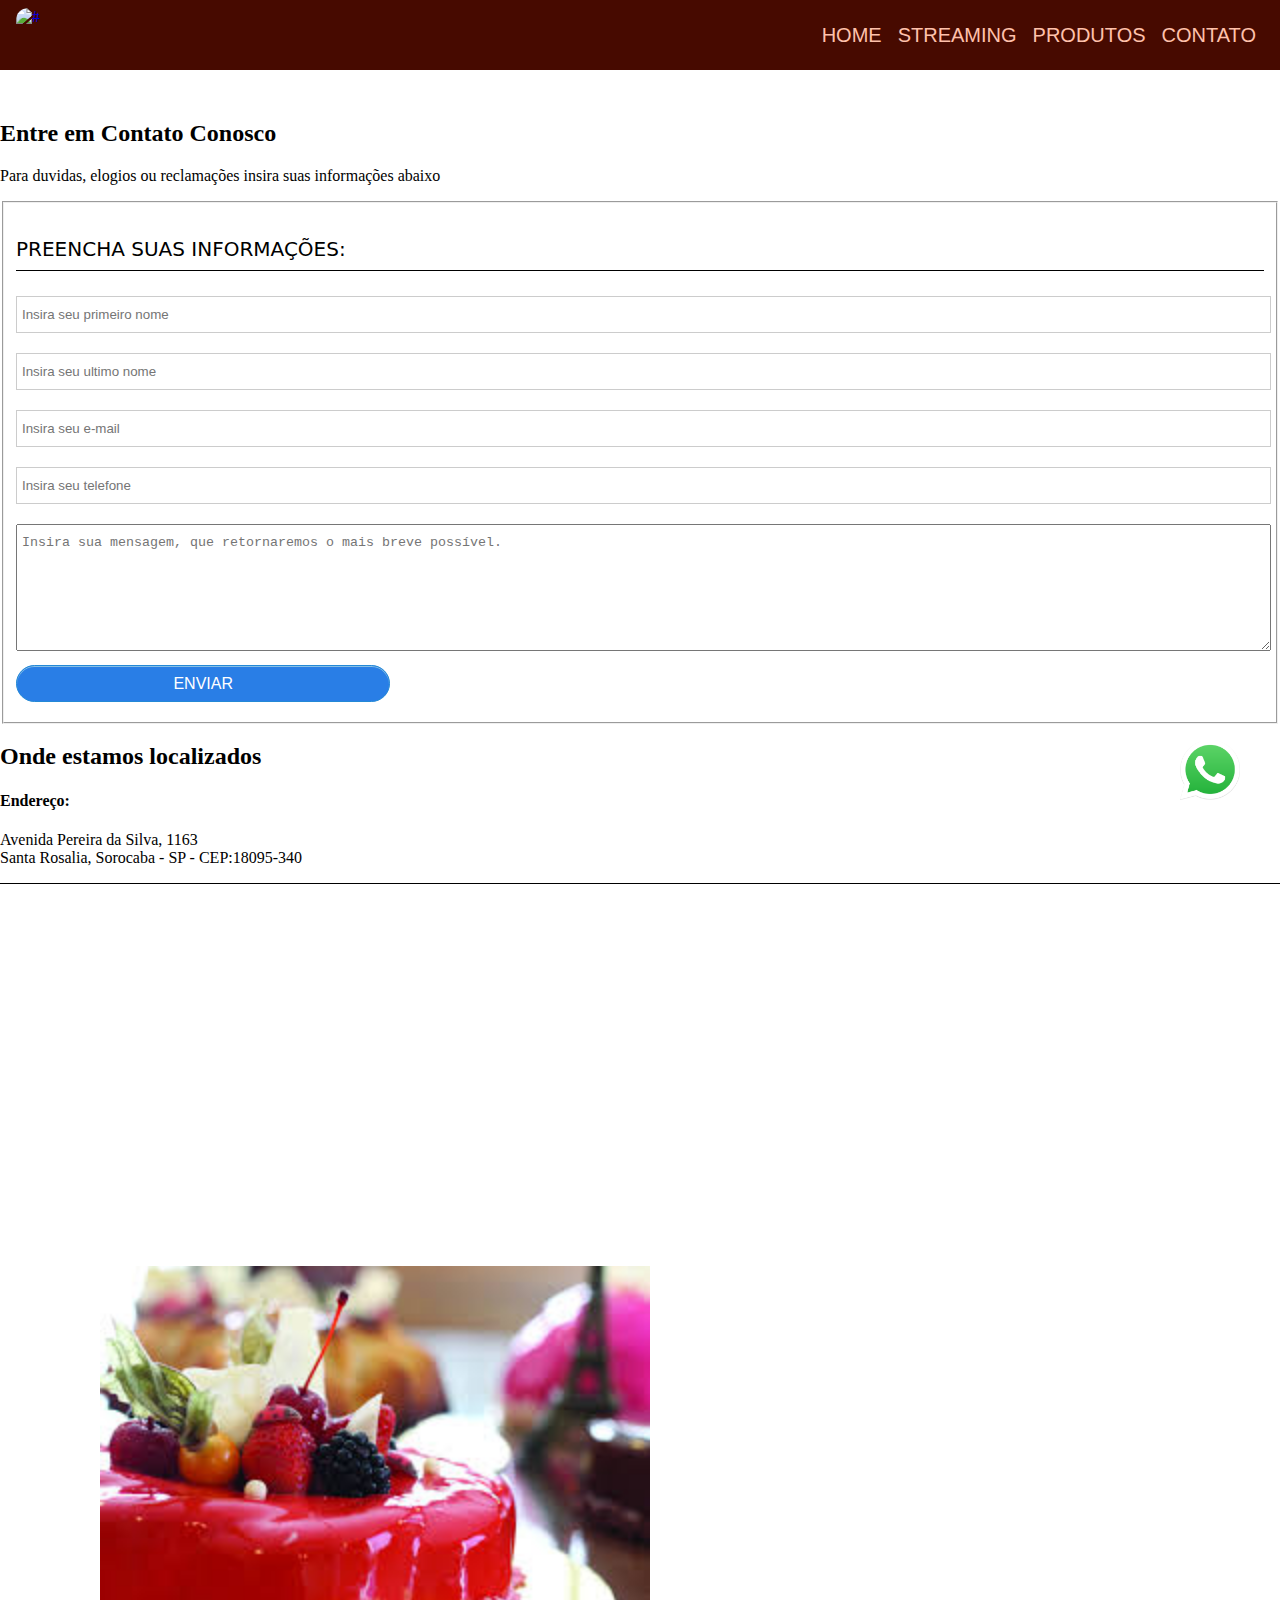
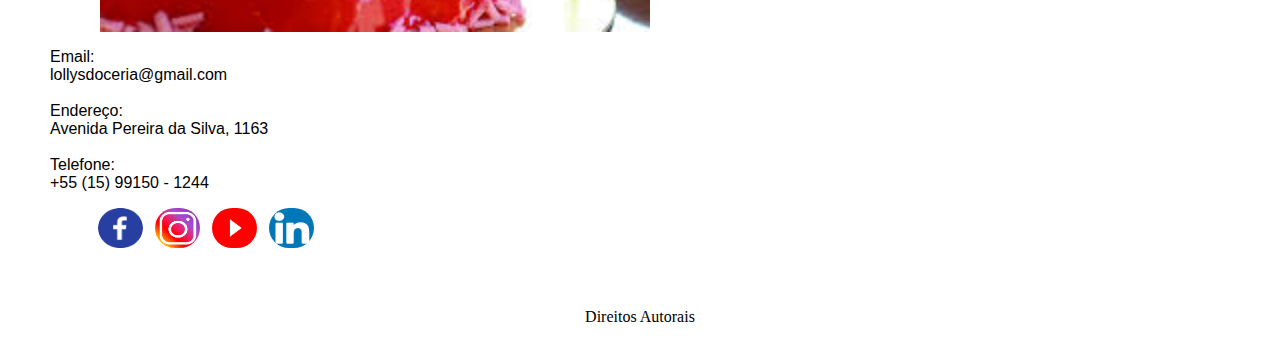
==== contato.html @ efb22970 "contato up" ====
<!DOCTYPE html>
<html lang="pt-br">
<head>
    <meta charset="UTF-8">
    <meta http-equiv="X-UA-Compatible" content="IE=edge">
    <meta name="viewport" content="width=device-width, initial-scale=1.0">
    <link rel="stylesheet" type="text/css" href="./bootstrap/css/bootstrap.min.css">
    <link rel="stylesheet" type="text/css" href="./css/contato.css">
    <link rel="stylesheet" href="https://fonts.googleapis.com/css?family=Montserrat">
 <title>Lollyes</title>
</head>
<body>
    <!--Aula 15-04-2023 -->
    <!-- Início Menu Responsivo -->
    <header id="header">
            <a id="logo" href="index.html"><img src="./img/lollye_logo.png" alt="#"></a>
        <nav id="nav">
            <button aria-label="Abrir Menu" id="btn-mobile" aria-haspopup="true" aria-controls="menu" aria-expanded="false">
                <span id="hamburger"></span>
             </button>
            <ul id="menu" role="menu">
                <li><a class="linkMenu" href="index.html">Home</a><li>
                <li><a class="linkMenu" href="Streaming.html">Streaming</a><li>
                <li><a class="linkMenu" href="Produtos.html">Produtos</a><li>
                <li><a class="linkMenu" href="Contato.html">Contato</a><li>
            </ul>
        </nav>

    </header>
    <!-- Fim Menu Responsivo -->
    <!-- Inicio Form Contato -->
    <div class="contato">
        <div class="container">
            <div class="row">
                <!-- Inicio Formulario --> 
                    <div class="col-md-6">
                        <!-- Inicio da tag section com texto -->
                    <section class="col-12">
                        <h2>Entre em Contato Conosco</h2>
                        <p>Para duvidas, elogios ou reclamações insira suas informações abaixo</p>
                    </section>
                <!-- Fim da tag section com texto -->             
                <div class="form_main">
                        <form class="form_horizontal" method="post" action="">
                            <fieldset>
                                <h4 class="text-left header">Preencha suas informações: <span></span></h4>
                                <!-- Inicio campo 1 do Form -->
                                <div class="form-group">
                                    <div class="col-md-10 col-md-offset-1">
                                        <input id="fname" name="name" type="text" placeholder="Insira seu primeiro nome" class="form-control" required>
                                    </div>
                                </div>
                                <!--Fim campo 1 do Form -->
                                <!-- Inicio campo 2 do Form -->
                                <div class="form-group">
                                    <div class="col-md-10 col-md-offset-1">
                                        <input id="lname" name="name" type="text" placeholder="Insira seu ultimo nome" class="form-control" required>
                                    </div>
                                </div>
                                <!--Fim campo 2 do Form -->
                                <!-- Inicio campo 3 do Form -->
                                <div class="form-group">
                                    <div class="col-md-10 col-md-offset-1">
                                        <input id="email" name="email" type="email" placeholder="Insira seu e-mail" class="form-control" required>
                                    </div>
                                </div>
                                <!--Fim campo 3 do Form -->
                                <!-- Inicio campo 4 do Form -->
                                <div class="form-group">
                                    <div class="col-md-10 col-md-offset-1">
                                        <input id="phone" name="phone" type="text" placeholder="Insira seu telefone" class="form-control" required>
                                    </div>
                                </div>
                                <!--Fim campo 4 do Form -->
                                <!-- Inicio campo 5 do Form -->
                                <div class="form-group">
                                    <div class="col-md-10 col-md-offset-1">
                                        <textarea id="message" name="message" type="text" placeholder="Insira sua mensagem, que retornaremos o mais breve possível." class="form-control-msg" rows="7" required></textarea>
                                    </div>
                                </div>
                                <!--Fim campo 5 do Form -->
                                <!-- Inicio buton submit -->
                                <div class="form-group">
                                    <div class="col-md-12 text-center">
                                        <button type="submit" class="formbutton">Enviar</button>
                                    </div>
                                </div>
                                <!-- Fim button submit -->
                            </fieldset>
                        </form>
                    </div>
                </div>
                <!-- Fim formulário -->
                <!-- Inicio Maps -->
                <div class="col-md-6">
                    <div class="row">
                        <div class="panel panel-default">
                            <section id="txt-local" class="text-center header">
                                <h2>Onde estamos localizados</h2>
                                <h4>Endereço:</h4>
                                <p>Avenida Pereira da Silva, 1163 <br />
                                    Santa Rosalia, Sorocaba - SP - CEP:18095-340 
                                </p>
                            </section>
                            <div class="map">
                                <iframe src="https://www.google.com/maps/embed?pb=!1m18!1m12!1m3!1d58548.10703313181!2d-47.47033603398952!3d-23.487262096262366!2m3!1f0!2f0!3f0!3m2!1i1024!2i768!4f13.1!3m3!1m2!1s0x94cf60036c23f1e9%3A0xfc99a0333840a037!2sColombina%20Dolceria%20-%20Santa%20Ros%C3%A1lia!5e0!3m2!1spt-BR!2sbr!4v1688234831882!5m2!1spt-BR!2sbr" width="400" height="150" style="border:0;" allowfullscreen="" loading="lazy" referrerpolicy="no-referrer-when-downgrade"></iframe>
                                <div class="container-video">
                                    <iframe width="400" height="150" src="https://www.youtube.com/embed/tpzST5SKeas" title="YouTube video player" frameborder="0" allow="accelerometer; autoplay; clipboard-write; encrypted-media; gyroscope; picture-in-picture; web-share" allowfullscreen></iframe>
                                </div>
                            </div>
                        </div>
                    </div>
                </div>
                <!-- Fim Maps -->
            </div>
        </div>
        
    </div>
    <!-- Inicio Whatsapp -->
    <div class="whatsapp">
        <div class="container-grid logo-whats">
            <a target="_blank" href="https://api.whatsapp.com/send?phone=15991501244&text=Ol%C3%A1,%20estava%20no%20site%20e%20gostaria%20de%20mais%20informa%C3%A7%C3%B5es"><img src="./img/whats.png" class="pulse" alt="Contato Whatsapp"></a>
        </div>
    </div>
    <!-- Fim Whatsap -->
    <!-- Inicio Footer -->
    <footer class="rodape">
        <div class="container">
            <div class="row m-0">
                <!-- Início Logo -->
                <div id="logo-rodape" class="col-md-4">
                    <figure>
                        <img src="./img/images.jpg" alt="logo_rodape" width="60%">
                    </figure>
                </div>
                <!-- Fim Logo -->
                <!-- Início Texto -->
                <div class="col-md-4">
                    
                    <div class="info-contato">
                        <p>Email:</p>
                        <p>lollysdoceria@gmail.com</p><br>
                        <p>Endereço:</p>
                        <p>Avenida Pereira da Silva, 1163</p><br>
                        <p>Telefone:</p>
                        <p>+55 (15) 99150 - 1244</p>
                    </div>
                </div>
                <!-- Fim Texto -->
                <!-- Início das Mídias Sociais -->
                <!-- Alt + Shift + Seta para baixo > Duplica Linha -->
                <!-- Ctrl + Space > Mostra o caminho do objeto dentro de SRC -->
                <div class="col-md-4">
                    <figure class="redes-sociais">
                        <a href="https:/facebook.com"><img src="img/redes_sociais/face.png" alt="Facebook"></a>
                        <a href="https://instagram.com"><img src="./img/redes_sociais/insta.png" alt="Instragam"></a>
                        <a href="https://youtube.com"><img src="./img/redes_sociais/youtube.png" alt="YouTube"></a>
                        <a href="https://linkedin.com"><img src="./img/redes_sociais/linkedin.png" alt="Linkedin"></a>
                    </figure>
                </div>
                <!-- Fim Mídias Sociais -->
                <!-- Início Direitos Autorais -->
                <div class="col-12">

                    <p class="direitos">Direitos Autorais</p>
                </div>
                <!-- Fim Direitos Autorais -->
            </div>
        </div>
    </footer>
    <!-- Fim Rodape -->

</body>

<script type="text/javascript" src="./bootstrap/js/bootstrap.min.js"></script>

<script type="text/javascript" src="js/script_menu.js"></script>

</html>
---- css/contato.css ----
/* Aula 01 01/04/2023*/

body, ul{
    margin: 0px;
    padding: 0px;
  }
  #header #menu a { 
    color: #ffc1ab;
    text-decoration: none;
    font-family: Verdana, Geneva, Tahoma, sans-serif;
    text-transform: uppercase;
    font-size: 1.25em;
    transition: 0.3s;
  }
  #header #menu a:hover {
    font-size: 1.6em;
    transition: 0.3s;
    text-shadow: 2px 2px 4px #fffefe7a;
  }
  #logo img:hover {
    box-shadow: 4px 4px 6px #ffffff7a;
    transition: 0.3s;
  
  }
  #logo img{
    float: left;
    height: 55px;
    position: relative;
    top: 0px;
    left: 0px;
    border-radius: 200px; /* Criar borda circular na imagem */
  }
  #header{
    width: 100%;
    position: relative;
    z-index: 90;
    box-sizing: border-box;
    height: 70px;
    padding: 1rem;
    display: flex;
    align-items: center;
    justify-content: space-between;
    background: 	#470a00 ;
  }
  #menu {
    display: flex;
    list-style: none;
    gap: 0.5rem;
  }
  #btn-mobile {
    display: none;
  }
  #carouselExampleInterval {
    position: relative;
    z-index: 10;
    padding-top: 80px;
  }
  @media (max-width: 600px){
    #menu {
        display: block;
        position: absolute;
        width: 15em;
        top: 70px;
        right: 0px;
        background: #e7e7e7;
        transition: 0.6s;
        z-index: 1000;
        height: 0px;
        padding-left: 5px;
        visibility: hidden;
        overflow-y: hidden;
    }
  
    #menu li {
        padding-top: 30px;
        padding-bottom: 0px;
        margin: 0 1rem;
        border-bottom: 2px solid rgba(0, 0, 0, 0)
    }
    #nav.active #menu {
        height: calc(100vh - 70px);
        visibility: visible;
        overflow-y: hidden;
    }
    #btn-mobile {
        display: flex;
        padding: 0.5rem 1rem;
        font-size: 1rem;
        border: none;
        background: none;
        cursor: pointer;
        gap: 0.5rem;
    }
    #hamburger {
        border-top: 2px solid;/* Melhorando o hamburger >> Espessura de cada linha*/
        width: 35px;/* Melhorando o hamburger >> Largura */
        color: #3b8af1;/* Alterando a cor do hamburger */
    }
    #hamburger::after,
    #hamburger::before {
        content: '';
        display: block;
        width:35px;/* Melhorando o hamburger >> Largura */
        height: 2px;
        background: currentColor;
        margin-top: 4px;/* Melhorando o hamburger >> Espaçamento entre o hamburger */
        transition: 0.3s;
        position: relative;
        border-top: 2px solid;/* Melhorando o hamburger >> Espessura de cada linha */
    } 
    #nav.active #hamburger {
        border-top-color: transparent;
    }
    #nav.active #hamburger::before {
        transform: rotate(130deg);
    } 
    #nav.active #hamburger::after {
        transform: rotate(-140deg);
        top: -7px;
    }
  }
  /*Estilo CSS Banner */
  .section-banner-home {
    width: 100%;
    height: 500px;
    margin-top: 10px;
    padding: 50px;
    background-color: #383737;
  }
  .section-banner-home img {
    height: 400px;
  }
  .section-banner-home .texto-banner {
    margin-top: 30px;
    font-size: 22px;
  }
  .section-banner-home .texto-banner h1 {
    font-size: 30px;
    width: 60%;
    font-weight: 500;
    padding-bottom: 20px;
  }
  .section-banner-home .texto-banner p {
    font-size: 15px;
    margin-bottom: 20px;
  }
  .section-banner-home .texto-banner a {
    color: rgb(0, 0, 0);
    text-decoration: none;
    background-color: #fff;
    padding: 4px 14px;
    font-size: 15px;
  }
  /* Fim CSS Banner */
  /* CSS Destaque */
  .destaque h2 {
    margin-top: 15px;
    text-align: center;
    font-size: 24px;
    font-weight: bold;
  }
  .destaque p {
    width: 77%;
    text-align: center;
    font-size: 14px;
    margin: 30px auto;
  }
  .destaque figcaption {
    font-size: 13px;
    color: #000;
    text-decoration: none;
    font-weight: bold;
    text-align: center;
  }
  .destaque a {
    justify-content: center;
    display: flex;
    text-decoration: none;
    color: #3cb4c4;
    font-size: 18px;
    font-weight: bold;
    margin: 30px 0;
  }
  /* Fim CSS Destaque */
  /* CSS Novidades */
  
  .novidades .text-body {
    width: 80%;
    margin: 70px auto;
  }
  .novidades h2 {
    color: #000;
    font-size: 26px;
    width: 70%;
  }
  .novidades p {
    color: rgb(0, 0, 0);
  }
  .novidades a {
    color: rgb(255, 255, 255);
    text-decoration: underline;
    text-decoration-color: violet;
    padding: 6px 12px;
    background-color: rgb(0, 68, 194);
    font-weight: 400;
  }
  /* Fim CSS Novidades */
  
  /* Início CSS Galerias */
  
  .galeria {
    margin: 60px auto 20px;
  }
  .galeria h2 {
    text-align: center;
    font-size: 24px;
  }
  .galeria p {
    text-align: center;
    width: 50%;
    margin: 14px auto 50px;
  }
  .galeria .gallery {
    width: 25%;
    margin: 14px auto 50px;
  }
  /* Fim CSS Galerias */
  
  /* Início CSS Footer */
  
  .rodape {
    padding: 50px 50px 0;
  }
  .rodape .container #logo-rodape img{
    height: 50%;
    width: 50%;
    padding-left: 10px;
    transition: transform .3s;
    display: block;
  }
  .rodape .container #logo-rodape img:hover {
    transform: scale(1.5);
    box-shadow: 0 0 10px rgba(0, 0, 0, 0.2);
  
  }
  .rodape .info-contato p {
    font-family: 'Segoe UI', Tahoma, Geneva, Verdana, sans-serif;
    margin: 0px;
  }
  .rodape a {
    text-decoration: none;
    color: #000;
    font-size: 13px;
  }
  .rodape a:hover {
    font-weight: bold;
  }
  .rodape .redes-sociais {
    display: inline-block;
  }
  .rodape .redes-sociais img {
    width: 45px;
    height: 40px;
    padding-left: 00px;
    transition: transform .3s;
    border-radius: 120px; /* Arredondando div do objeto redes sociais */
    margin-left: 0.5rem;
  }
  .rodape .redes-sociais img:hover {
    transform: scale(1.5);
    box-shadow: 0 0 10px rgba(0, 0, 0, 0.2);
  
  }
  .rodape p.direitos {
    text-align: center;
    margin-top: 40px;
  }
  /* Início CSS Streaming */
  .embed-container {
    position: relative;
    padding-bottom: 0;
    height: auto;
    max-height: 100%;
    margin-top: 0;
    margin-bottom: 0;
    padding-top: 80px;
    padding-left: 30px;
    padding-right: 30px;
    display: flex;
  }
  .embed-container h2 {
    text-align: center;
    font-size: 24px;
    font-weight: bold;
  }
  .embed-container p {
    text-align: center;
    font-size: 24px;
    font-weight: bold;
  }
  .embed-container iframe {
    position: relative;
    top: 0;
    left: 0;
    width: 100%;
    height: 250px;
    border-radius: 1rem;
    box-shadow: gray 0.5rem 0.5rem 0.3rem;
    transition: transform .3s;
    display: flex;
  }
  .embed-container iframe:hover {
    flex: 1;
    z-index: 1;
    transform: scale(1.5);
    box-shadow: 0 0 10px rgb(0, 0, 0.446);
  }
  .embed-container .col-lg-4 {
    margin-top: 20px;
  }
  /* Fim CSS Streaming */
  
  /* Inicio CSS Contato */
  .contato {
    margin-top: 50px;
  }
  .form_main {
    width: 100%;
  }
  .form_main h4 {
    font-family: system-ui, -apple-system, BlinkMacSystemFont, 'Segoe UI', Roboto, Oxygen, Ubuntu, Cantarell, 'Open Sans', 'Helvetica Neue', sans-serif;
    font-size: 20px;
    font-weight: 300;
    margin-top: 28px;
    margin-bottom: 15px;
    text-transform: uppercase;
  }
  .col-md-6 #txt-local {
    border-bottom: 1px solid #000000;
    margin-bottom:16px;
    position: relative;
  }
  .text-left {
    border-bottom: 1px solid #000000;
    padding-bottom: 9px;
    position: relative;
  }
  .text-left span {
    background: #000000 none repeat scroll 0 0;
    bottom: -2px;
    height: 3px;
    left: 0;
    position: absolute;
    width: 0px;
  }
  .form-horizontal {
    border-radius: 107px;
    padding: 6px;
  }
  .form-control[type="text"] {
    border: 1px solid #ccc;
    margin: 10px 0;
    padding: 10px 0 10px 5px;
    width: 100%;
  }
  .form-control[type="email"] {
    border: 1px solid #ccc;
    margin: 10px 0;
    padding: 10px 0 10px 5px;
    width: 100%;
  }
  .form-control-msg {
    margin: 10px 0 0;
    padding: 10px 0 10px 5px;
    width: 100%;
  }
  .formbutton[type="submit"] {
    -moz-box-shadow: inset 0px 1px 0px 0px #87c0e6;
    -webkit-box-shadow: inset 0px 1px 0px 0px #87c0e6;
    box-shadow: inset 0px 1px 0px 0px #87c0e6;
    background-color: #297ee6;
    display: inline-block;
    border: 1px solid #2489d6;
    border-radius: 25px;
    color: #fff;
    font-size: 16px;
    font-style: normal;
    line-height: 35px;
    margin: 10px 0;
    padding: 0;
    text-transform: uppercase;
    width: 30%;
  }
  .formbutton:hover {
    background-color: #313131;
  }
  .formbutton:active {
    position: relative;
    top: 1px;
  }
  .txt2:hover {
    background-color: rgba(0, 0, 0, 0) none repeat scroll 0 0;
    color: #5793ef;
    transition: all  0.5s ease 0s;
  }
  /*Fim CSS Contato*/
  
  /* Inicio CSS Map */
  .map {
    width: 100%;
    height: 300px;
  }
  .map iframe {
    width: 100%;
    height: 100%;
  }
  
  /* Fim CSS Map */
  
  /* Inicio CSS Whats */
  .whatsapp {
    position: fixed;
    z-index: 2;
    /* top: 200px */
    right: 40px;
    bottom: 100px;
  }
  .whatsapp img {
    height: 60px;
  }
  
  /* Inicio Pulse Whats */
  .whatsapp .pulse {
    animation: pulse 0.7s infinite;
    margin: 0 auto;
    display: table;
    margin-top: 50px;
    animation-direction: alternate;
    -webkit-animation-name: pulse;
    animation-name: pulse;
  }
  @-webkit-keyframes pulse {
    0% {
        -webkit-transform: scale(1);
        -webkit-filter: brightness(100%);
    }
    100% {
        -webkit-tranform: scale(1.1);
        -webkit-filter: brightness(200%);
    }
  }
  @keyframes pulse {
    0% {
        transform: scale(1);
        filter: brightness(100%);
    }
    100% {
        transform: scale(1.1);
        filter: brightness(200%);
    }
  }
  
  /* Fim Pulse Whats */
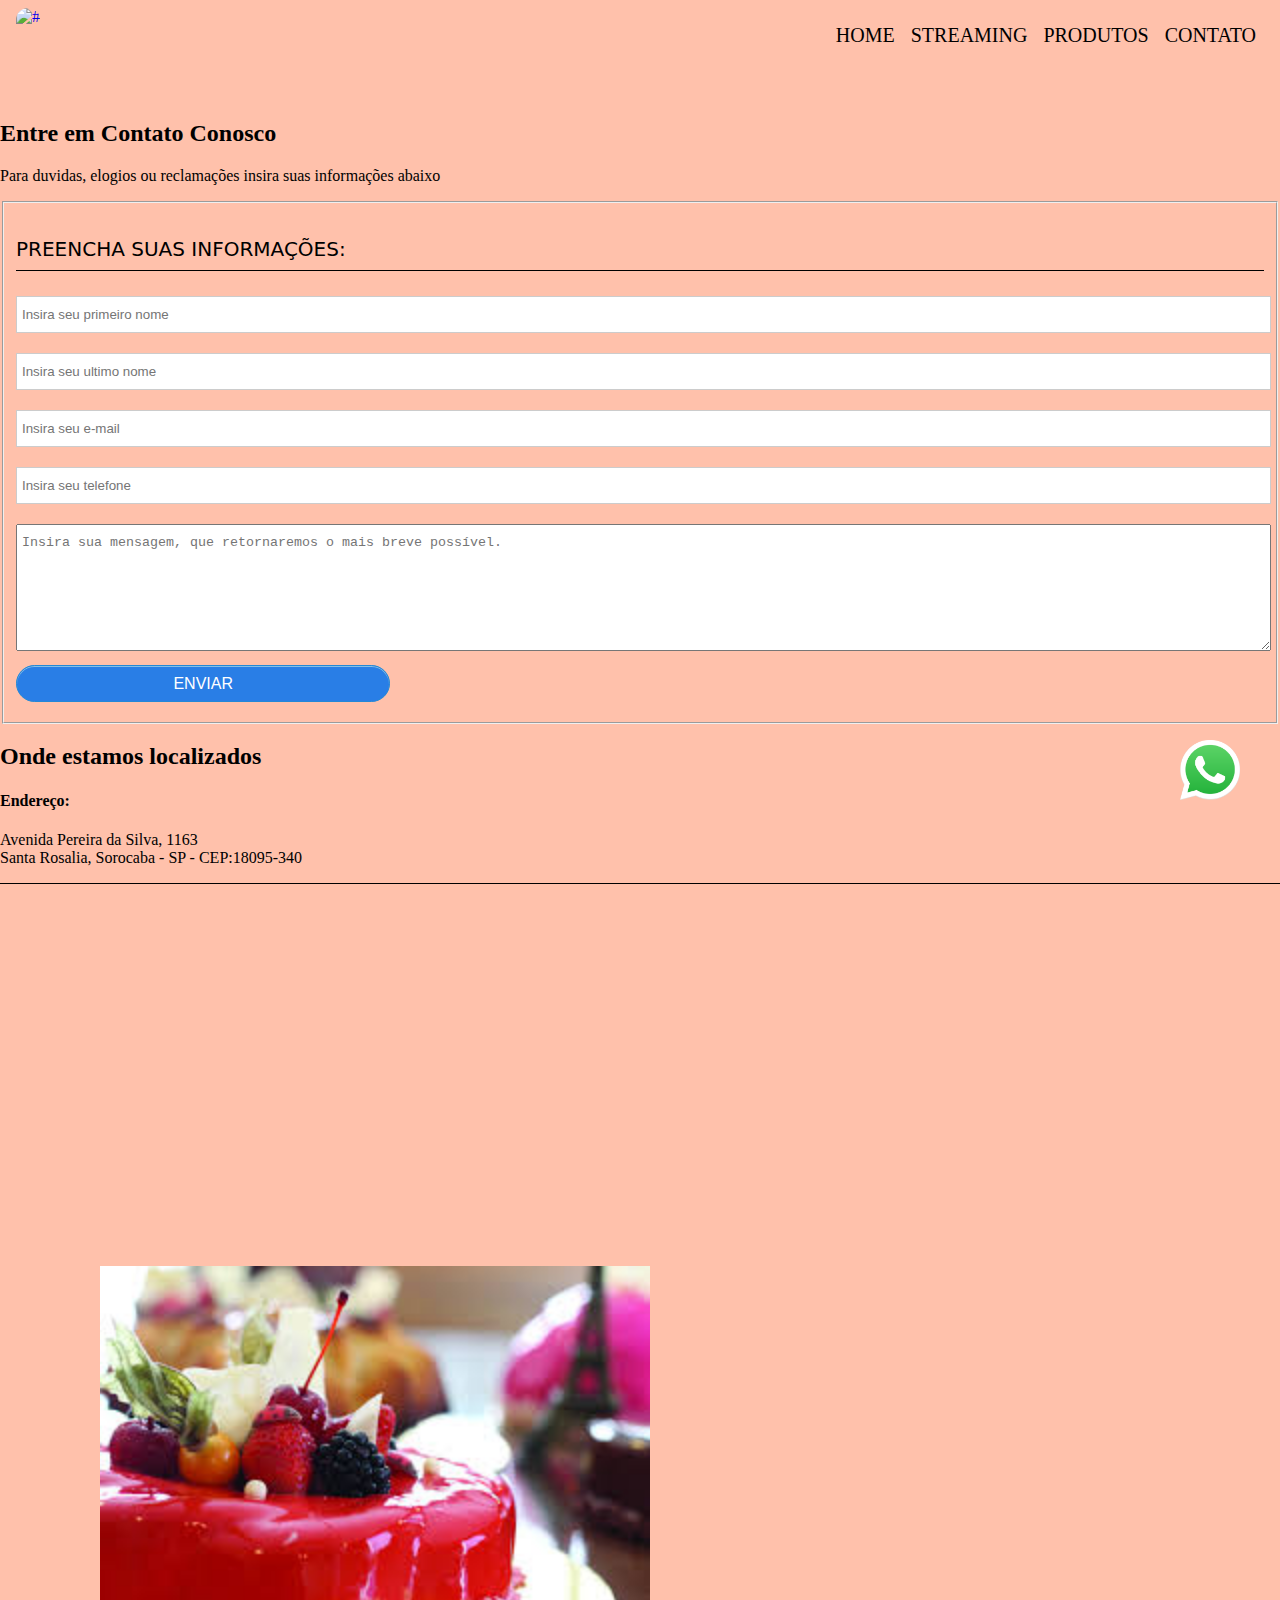
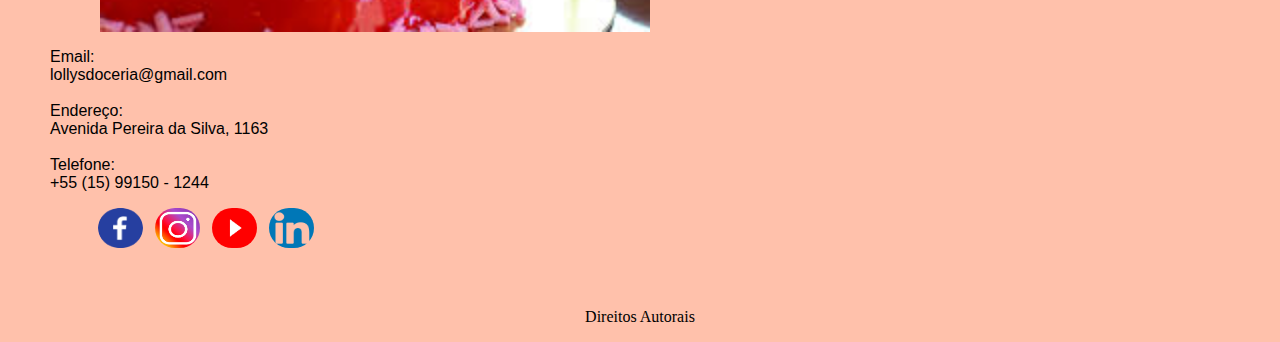
==== commit 901cf620: "update contatos" ====
--- a/contato.html
+++ b/contato.html
@@ -7,7 +7,7 @@
     <link rel="stylesheet" type="text/css" href="./bootstrap/css/bootstrap.min.css">
     <link rel="stylesheet" type="text/css" href="./css/contato.css">
     <link rel="stylesheet" href="https://fonts.googleapis.com/css?family=Montserrat">
- <title>Lollyes</title>
+ <title>..:: lollyes confeitaria ::..</title>
 </head>
 <body>
     <!--Aula 15-04-2023 -->
@@ -19,7 +19,7 @@
                 <span id="hamburger"></span>
              </button>
             <ul id="menu" role="menu">
-                <li><a class="linkMenu" href="index.html">Home</a><li>
+                <li><a class="linkMenu" href="home.html">Home</a><li>
                 <li><a class="linkMenu" href="Streaming.html">Streaming</a><li>
                 <li><a class="linkMenu" href="Produtos.html">Produtos</a><li>
                 <li><a class="linkMenu" href="Contato.html">Contato</a><li>
@@ -104,9 +104,6 @@
                             </section>
                             <div class="map">
                                 <iframe src="https://www.google.com/maps/embed?pb=!1m18!1m12!1m3!1d58548.10703313181!2d-47.47033603398952!3d-23.487262096262366!2m3!1f0!2f0!3f0!3m2!1i1024!2i768!4f13.1!3m3!1m2!1s0x94cf60036c23f1e9%3A0xfc99a0333840a037!2sColombina%20Dolceria%20-%20Santa%20Ros%C3%A1lia!5e0!3m2!1spt-BR!2sbr!4v1688234831882!5m2!1spt-BR!2sbr" width="400" height="150" style="border:0;" allowfullscreen="" loading="lazy" referrerpolicy="no-referrer-when-downgrade"></iframe>
-                                <div class="container-video">
-                                    <iframe width="400" height="150" src="https://www.youtube.com/embed/tpzST5SKeas" title="YouTube video player" frameborder="0" allow="accelerometer; autoplay; clipboard-write; encrypted-media; gyroscope; picture-in-picture; web-share" allowfullscreen></iframe>
-                                </div>
                             </div>
                         </div>
                     </div>
--- a/css/contato.css
+++ b/css/contato.css
@@ -3,16 +3,18 @@
 body, ul{
     margin: 0px;
     padding: 0px;
+    background-color: #ffc1ab;
   }
   #header #menu a { 
-    color: #ffc1ab;
+    color: #000000;
     text-decoration: none;
-    font-family: Verdana, Geneva, Tahoma, sans-serif;
+    font-family: 'Gilda Display', serif;
     text-transform: uppercase;
     font-size: 1.25em;
     transition: 0.3s;
   }
   #header #menu a:hover {
+    color: rgb(170, 137 ,53 );
     font-size: 1.6em;
     transition: 0.3s;
     text-shadow: 2px 2px 4px #fffefe7a;
@@ -40,7 +42,7 @@
     display: flex;
     align-items: center;
     justify-content: space-between;
-    background: 	#470a00 ;
+    background: 	#ffc1ab ;
   }
   #menu {
     display: flex;
@@ -94,7 +96,7 @@
     #hamburger {
         border-top: 2px solid;/* Melhorando o hamburger >> Espessura de cada linha*/
         width: 35px;/* Melhorando o hamburger >> Largura */
-        color: #3b8af1;/* Alterando a cor do hamburger */
+        color: #000000;/* Alterando a cor do hamburger */
     }
     #hamburger::after,
     #hamburger::before {
@@ -235,13 +237,10 @@
     height: 50%;
     width: 50%;
     padding-left: 10px;
-    transition: transform .3s;
     display: block;
   }
   .rodape .container #logo-rodape img:hover {
-    transform: scale(1.5);
     box-shadow: 0 0 10px rgba(0, 0, 0, 0.2);
-  
   }
   .rodape .info-contato p {
     font-family: 'Segoe UI', Tahoma, Geneva, Verdana, sans-serif;
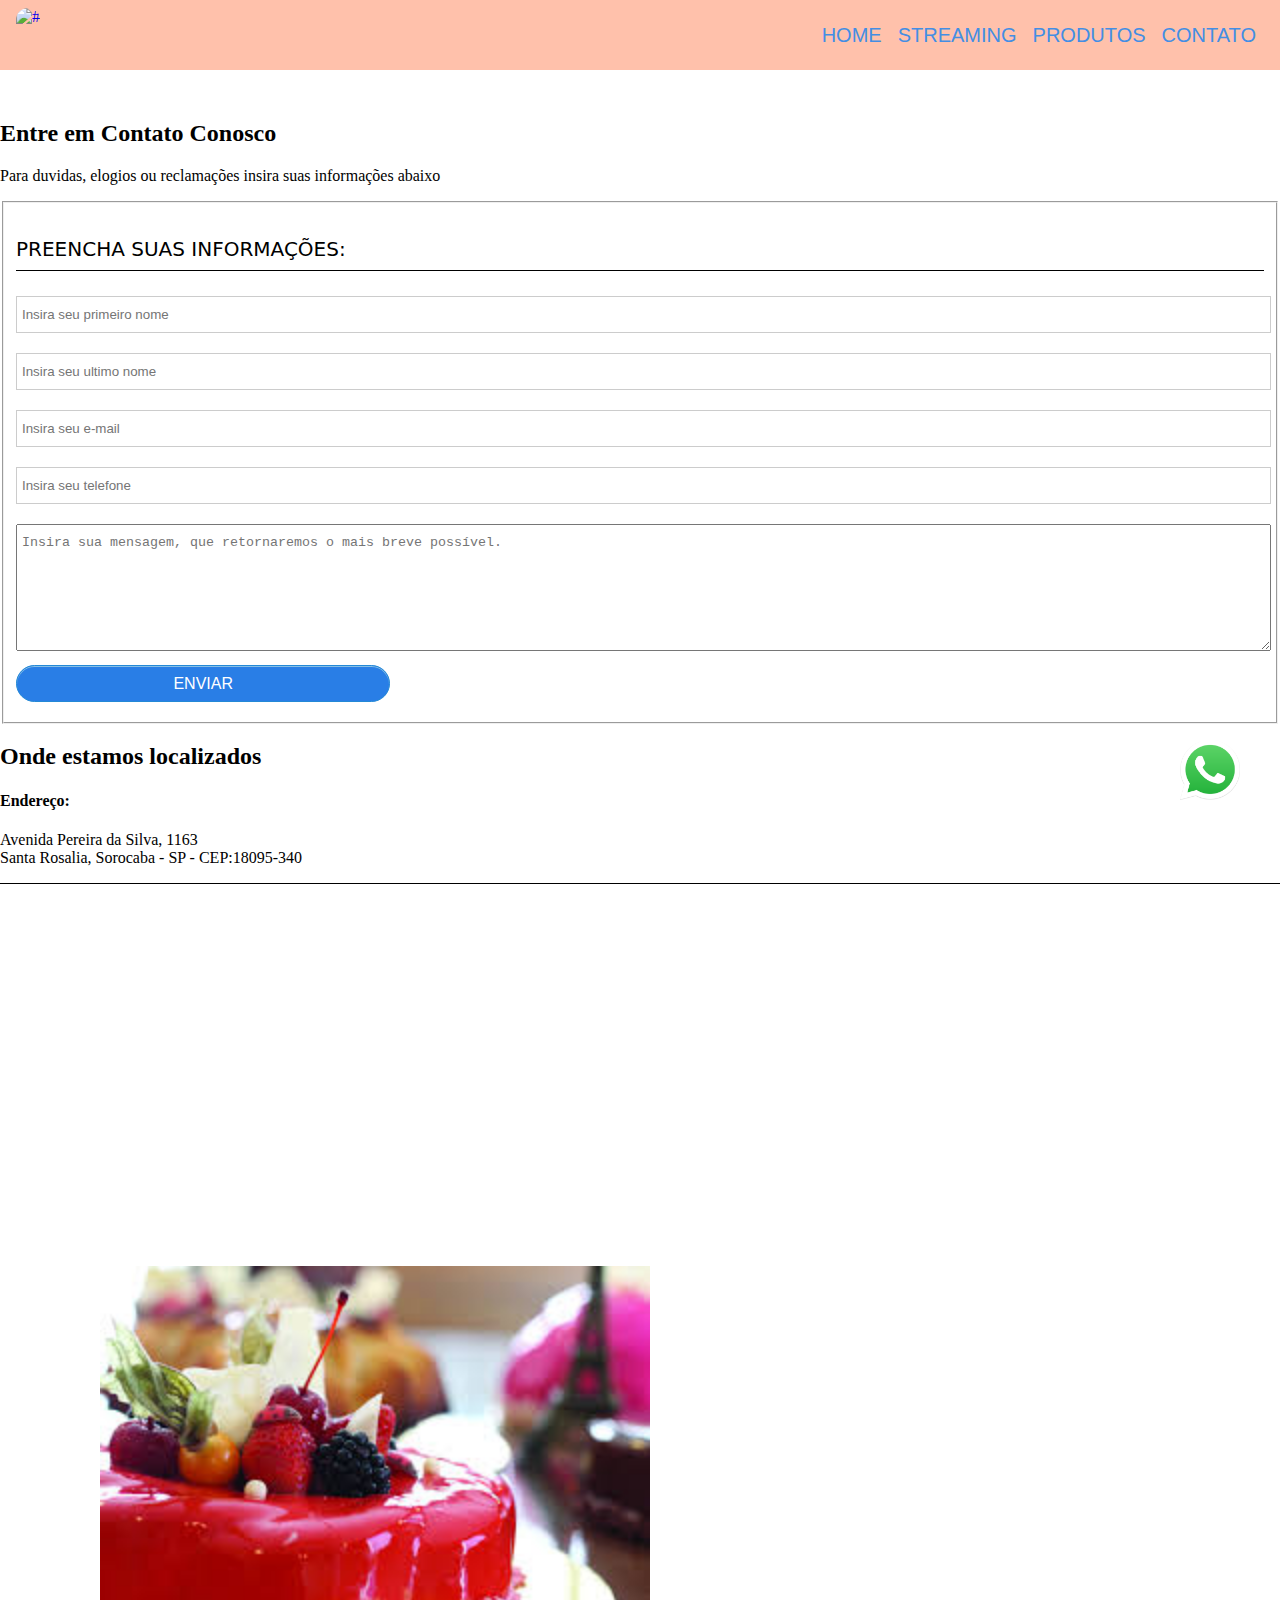
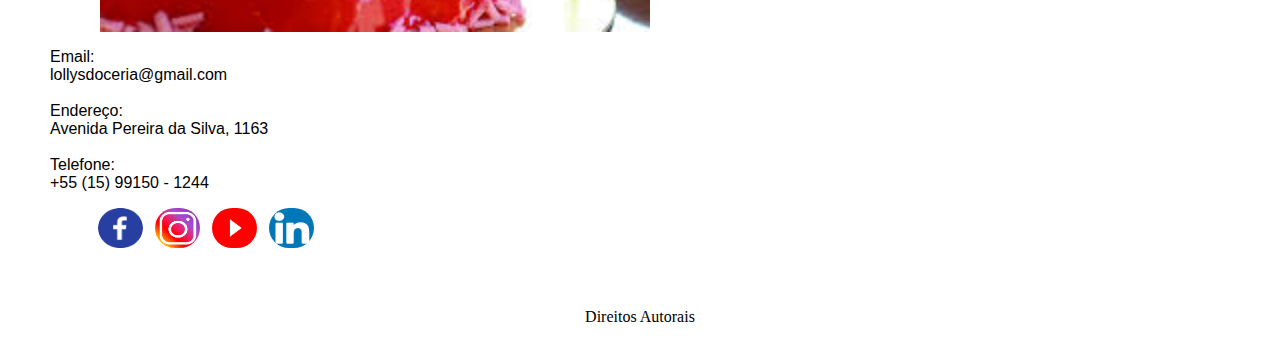
==== commit b76d1da3: "up" ====
--- a/contato.html
+++ b/contato.html
@@ -7,7 +7,7 @@
     <link rel="stylesheet" type="text/css" href="./bootstrap/css/bootstrap.min.css">
     <link rel="stylesheet" type="text/css" href="./css/contato.css">
     <link rel="stylesheet" href="https://fonts.googleapis.com/css?family=Montserrat">
- <title>..:: lollyes confeitaria ::..</title>
+ <title>Lollyes</title>
 </head>
 <body>
     <!--Aula 15-04-2023 -->
@@ -104,6 +104,9 @@
                             </section>
                             <div class="map">
                                 <iframe src="https://www.google.com/maps/embed?pb=!1m18!1m12!1m3!1d58548.10703313181!2d-47.47033603398952!3d-23.487262096262366!2m3!1f0!2f0!3f0!3m2!1i1024!2i768!4f13.1!3m3!1m2!1s0x94cf60036c23f1e9%3A0xfc99a0333840a037!2sColombina%20Dolceria%20-%20Santa%20Ros%C3%A1lia!5e0!3m2!1spt-BR!2sbr!4v1688234831882!5m2!1spt-BR!2sbr" width="400" height="150" style="border:0;" allowfullscreen="" loading="lazy" referrerpolicy="no-referrer-when-downgrade"></iframe>
+                                <div class="container-video">
+                                    <iframe width="400" height="150" src="https://www.youtube.com/embed/tpzST5SKeas" title="YouTube video player" frameborder="0" allow="accelerometer; autoplay; clipboard-write; encrypted-media; gyroscope; picture-in-picture; web-share" allowfullscreen></iframe>
+                                </div>
                             </div>
                         </div>
                     </div>
--- a/css/contato.css
+++ b/css/contato.css
@@ -3,18 +3,16 @@
 body, ul{
     margin: 0px;
     padding: 0px;
-    background-color: #ffc1ab;
   }
   #header #menu a { 
-    color: #000000;
+    color: rgb(67, 142, 228);
     text-decoration: none;
-    font-family: 'Gilda Display', serif;
+    font-family: Verdana, Geneva, Tahoma, sans-serif;
     text-transform: uppercase;
     font-size: 1.25em;
     transition: 0.3s;
   }
   #header #menu a:hover {
-    color: rgb(170, 137 ,53 );
     font-size: 1.6em;
     transition: 0.3s;
     text-shadow: 2px 2px 4px #fffefe7a;
@@ -96,7 +94,7 @@
     #hamburger {
         border-top: 2px solid;/* Melhorando o hamburger >> Espessura de cada linha*/
         width: 35px;/* Melhorando o hamburger >> Largura */
-        color: #000000;/* Alterando a cor do hamburger */
+        color: #3b8af1;/* Alterando a cor do hamburger */
     }
     #hamburger::after,
     #hamburger::before {
@@ -237,10 +235,13 @@
     height: 50%;
     width: 50%;
     padding-left: 10px;
+    transition: transform .3s;
     display: block;
   }
   .rodape .container #logo-rodape img:hover {
+    transform: scale(1.5);
     box-shadow: 0 0 10px rgba(0, 0, 0, 0.2);
+  
   }
   .rodape .info-contato p {
     font-family: 'Segoe UI', Tahoma, Geneva, Verdana, sans-serif;
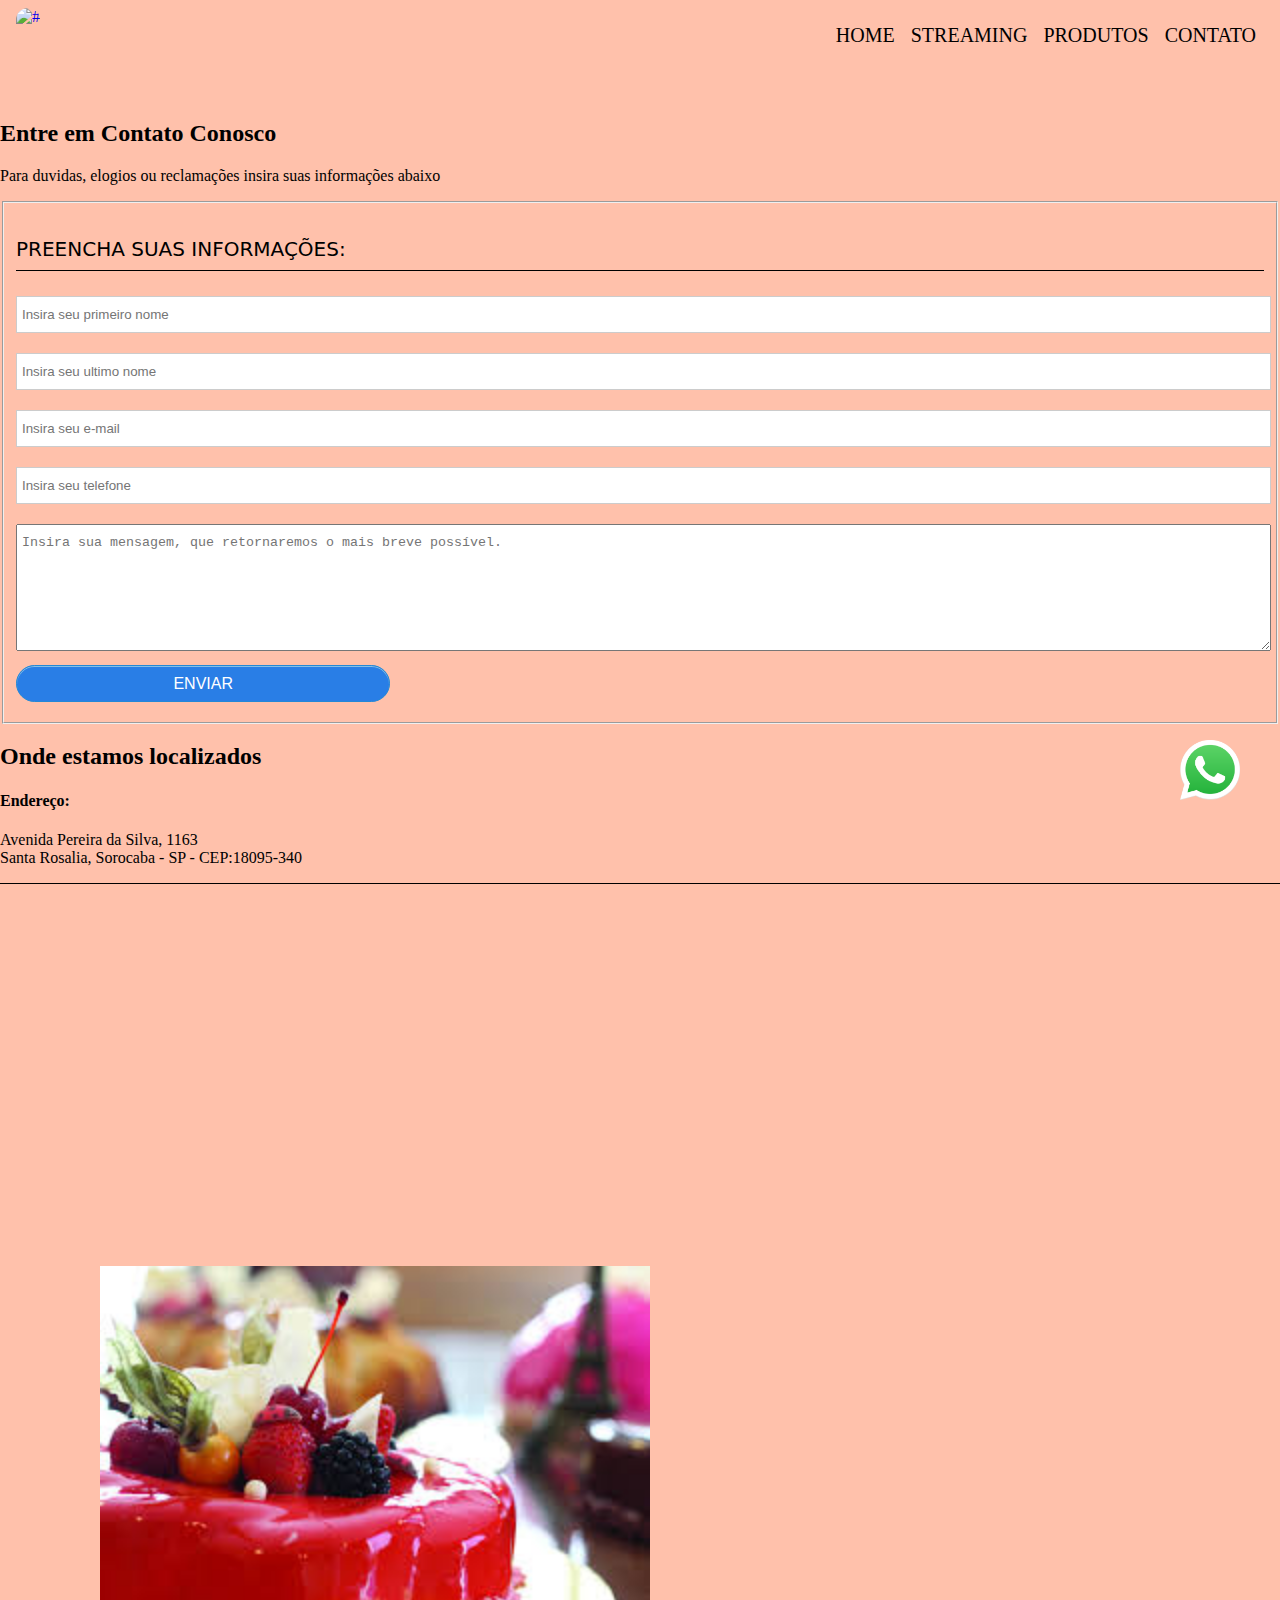
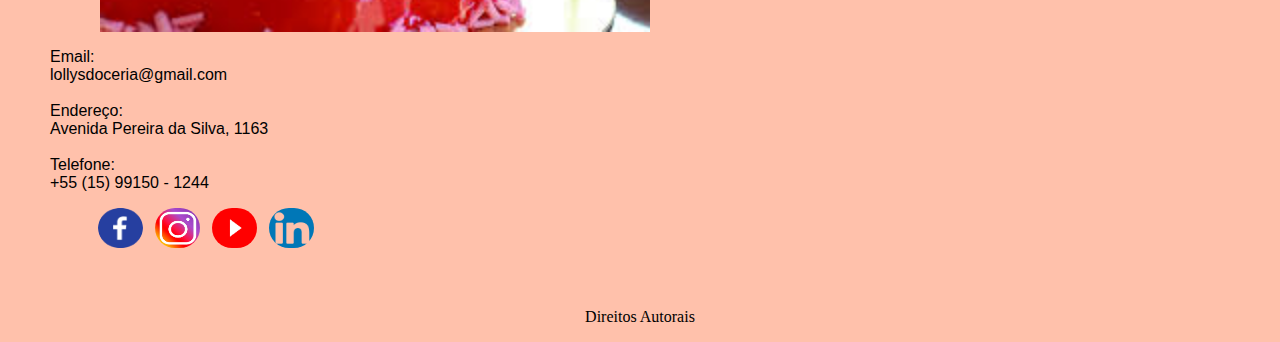
==== commit f26ae21d: "Merge branch 'main' of https://github.com/kauanyvict0ria/lollyes_doceria" ====
--- a/contato.html
+++ b/contato.html
@@ -7,7 +7,7 @@
     <link rel="stylesheet" type="text/css" href="./bootstrap/css/bootstrap.min.css">
     <link rel="stylesheet" type="text/css" href="./css/contato.css">
     <link rel="stylesheet" href="https://fonts.googleapis.com/css?family=Montserrat">
- <title>Lollyes</title>
+ <title>..:: lollyes confeitaria ::..</title>
 </head>
 <body>
     <!--Aula 15-04-2023 -->
@@ -104,9 +104,6 @@
                             </section>
                             <div class="map">
                                 <iframe src="https://www.google.com/maps/embed?pb=!1m18!1m12!1m3!1d58548.10703313181!2d-47.47033603398952!3d-23.487262096262366!2m3!1f0!2f0!3f0!3m2!1i1024!2i768!4f13.1!3m3!1m2!1s0x94cf60036c23f1e9%3A0xfc99a0333840a037!2sColombina%20Dolceria%20-%20Santa%20Ros%C3%A1lia!5e0!3m2!1spt-BR!2sbr!4v1688234831882!5m2!1spt-BR!2sbr" width="400" height="150" style="border:0;" allowfullscreen="" loading="lazy" referrerpolicy="no-referrer-when-downgrade"></iframe>
-                                <div class="container-video">
-                                    <iframe width="400" height="150" src="https://www.youtube.com/embed/tpzST5SKeas" title="YouTube video player" frameborder="0" allow="accelerometer; autoplay; clipboard-write; encrypted-media; gyroscope; picture-in-picture; web-share" allowfullscreen></iframe>
-                                </div>
                             </div>
                         </div>
                     </div>
--- a/css/contato.css
+++ b/css/contato.css
@@ -3,16 +3,18 @@
 body, ul{
     margin: 0px;
     padding: 0px;
+    background-color: #ffc1ab;
   }
   #header #menu a { 
-    color: rgb(67, 142, 228);
+    color: #000000;
     text-decoration: none;
-    font-family: Verdana, Geneva, Tahoma, sans-serif;
+    font-family: 'Gilda Display', serif;
     text-transform: uppercase;
     font-size: 1.25em;
     transition: 0.3s;
   }
   #header #menu a:hover {
+    color: rgb(170, 137 ,53 );
     font-size: 1.6em;
     transition: 0.3s;
     text-shadow: 2px 2px 4px #fffefe7a;
@@ -94,7 +96,7 @@
     #hamburger {
         border-top: 2px solid;/* Melhorando o hamburger >> Espessura de cada linha*/
         width: 35px;/* Melhorando o hamburger >> Largura */
-        color: #3b8af1;/* Alterando a cor do hamburger */
+        color: #000000;/* Alterando a cor do hamburger */
     }
     #hamburger::after,
     #hamburger::before {
@@ -235,13 +237,10 @@
     height: 50%;
     width: 50%;
     padding-left: 10px;
-    transition: transform .3s;
     display: block;
   }
   .rodape .container #logo-rodape img:hover {
-    transform: scale(1.5);
     box-shadow: 0 0 10px rgba(0, 0, 0, 0.2);
-  
   }
   .rodape .info-contato p {
     font-family: 'Segoe UI', Tahoma, Geneva, Verdana, sans-serif;
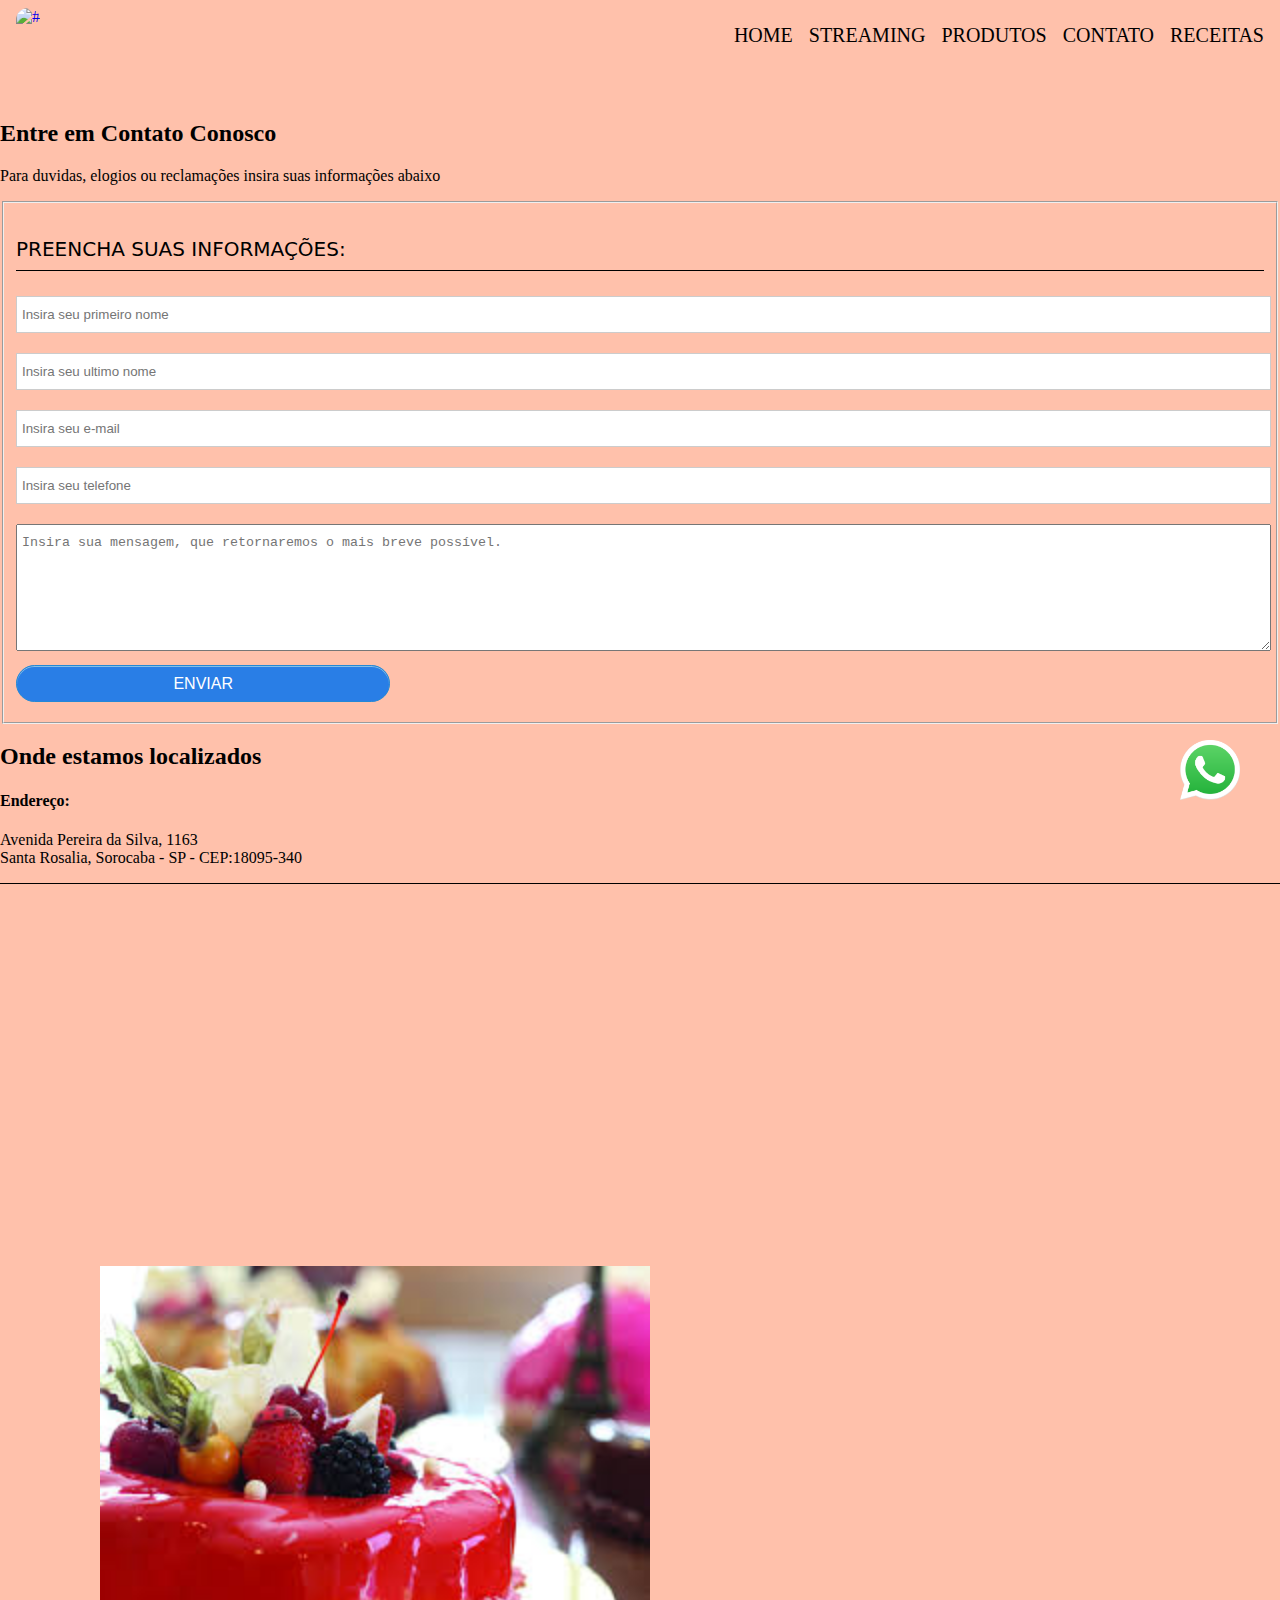
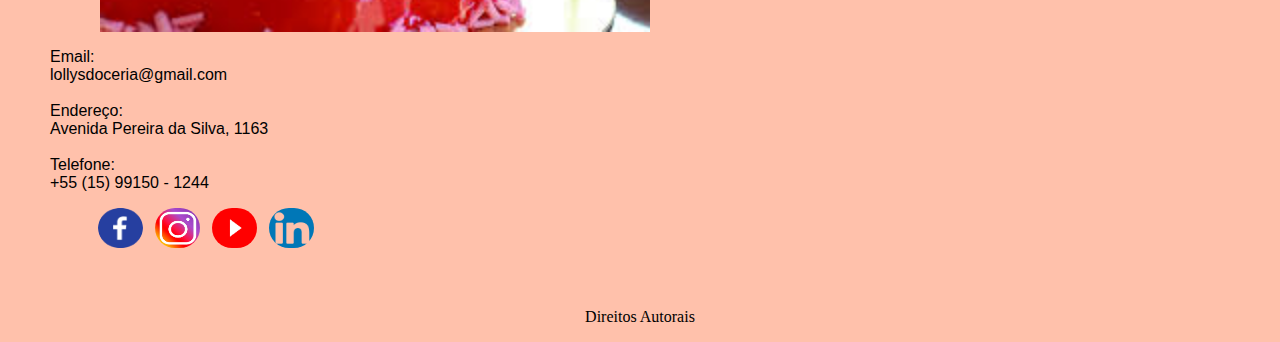
==== commit d213977e: "Merge pull request #48 from gsilvaxws/main" ====
--- a/contato.html
+++ b/contato.html
@@ -20,9 +20,10 @@
              </button>
             <ul id="menu" role="menu">
                 <li><a class="linkMenu" href="home.html">Home</a><li>
-                <li><a class="linkMenu" href="Streaming.html">Streaming</a><li>
+                <li><a class="linkMenu" href="streaming.html">Streaming</a><li>
                 <li><a class="linkMenu" href="Produtos.html">Produtos</a><li>
                 <li><a class="linkMenu" href="Contato.html">Contato</a><li>
+                <li><a class="linkMenu" href="receitas.html">Receitas</a></li>
             </ul>
         </nav>
 
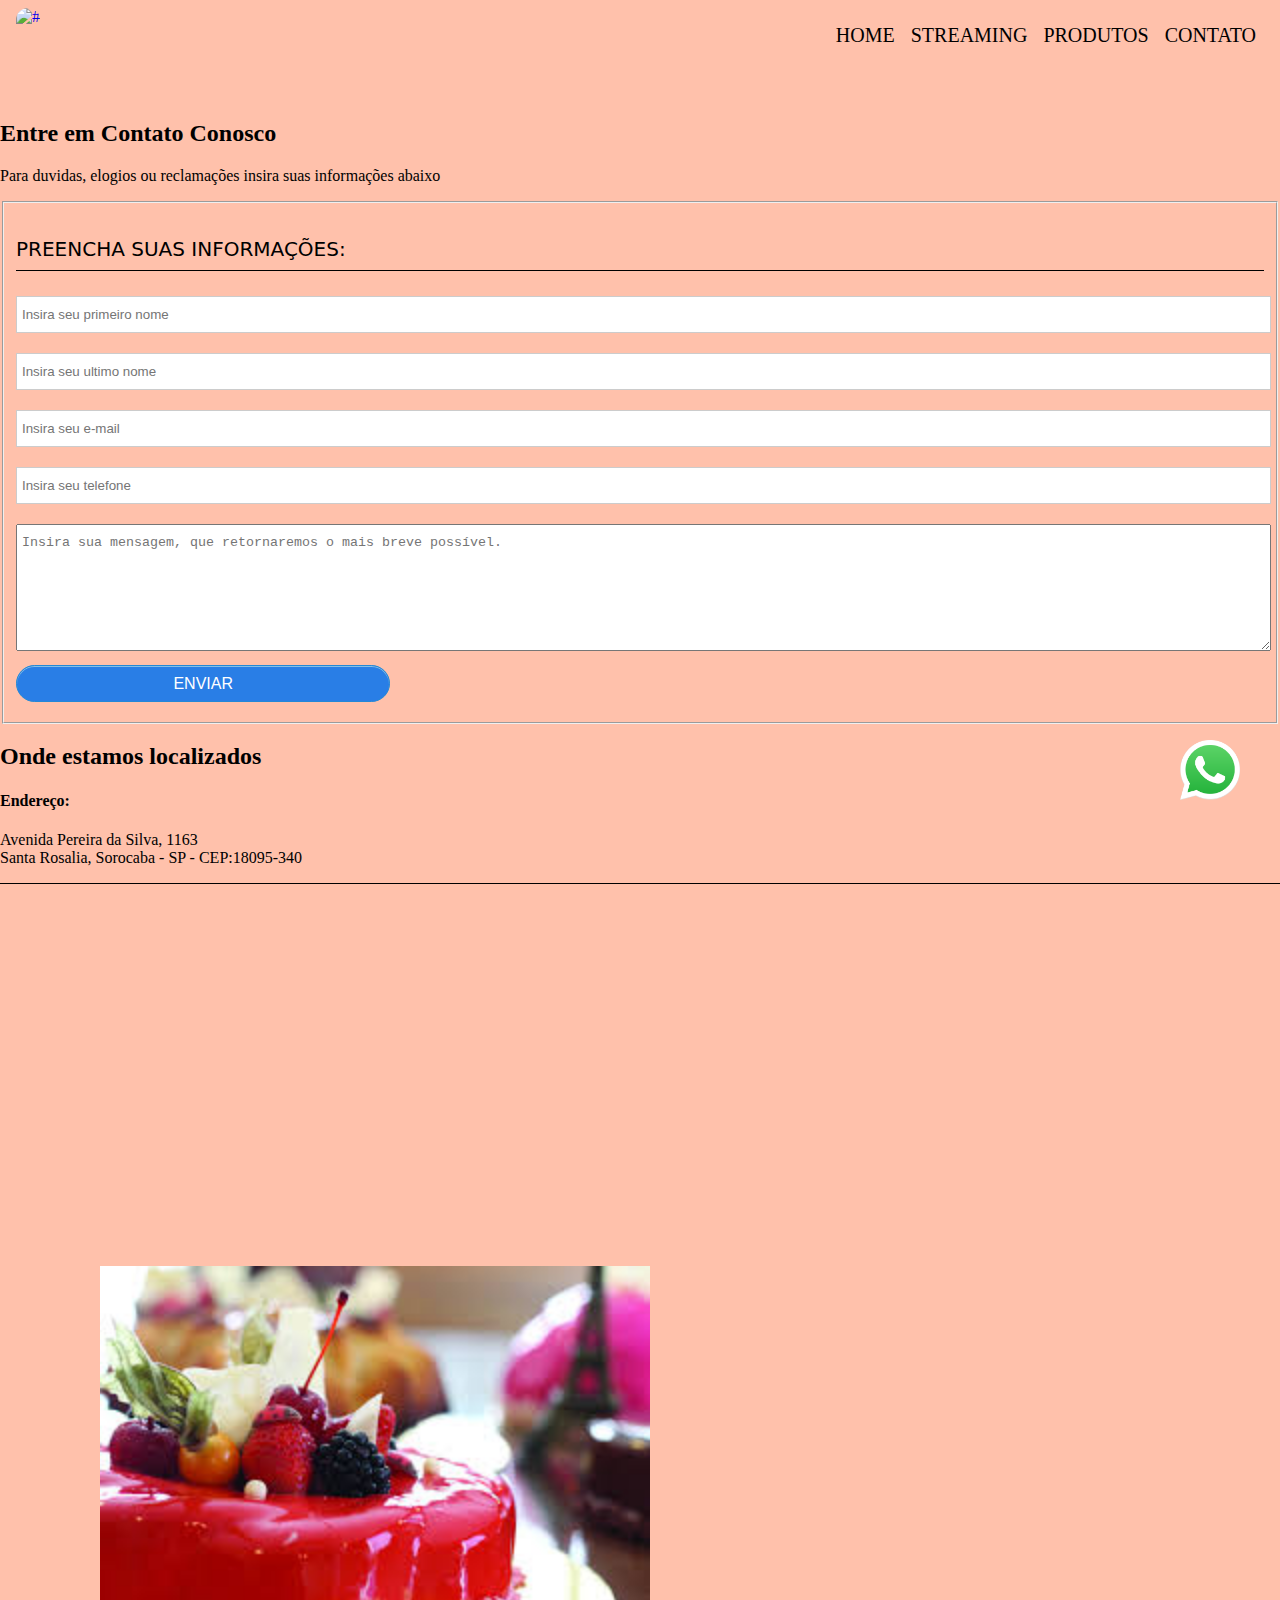
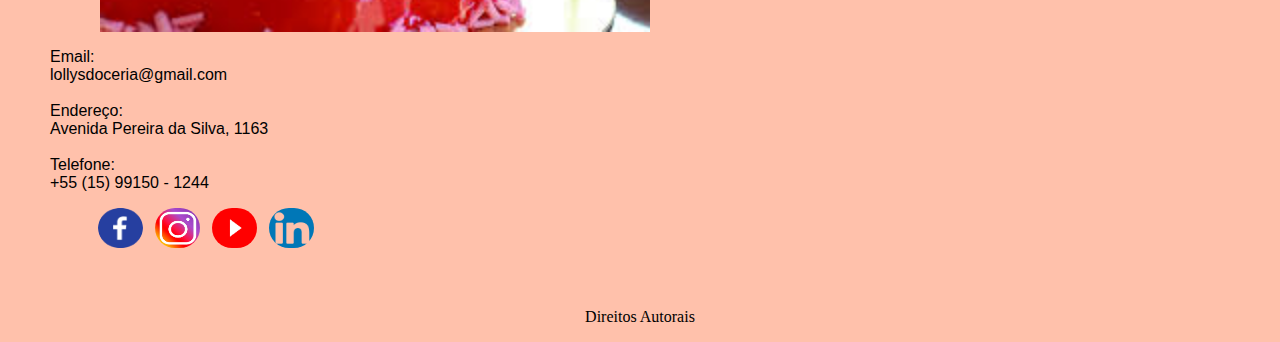
==== commit 39590227: "up" ====
--- a/contato.html
+++ b/contato.html
@@ -23,7 +23,6 @@
                 <li><a class="linkMenu" href="streaming.html">Streaming</a><li>
                 <li><a class="linkMenu" href="Produtos.html">Produtos</a><li>
                 <li><a class="linkMenu" href="Contato.html">Contato</a><li>
-                <li><a class="linkMenu" href="receitas.html">Receitas</a></li>
             </ul>
         </nav>
 
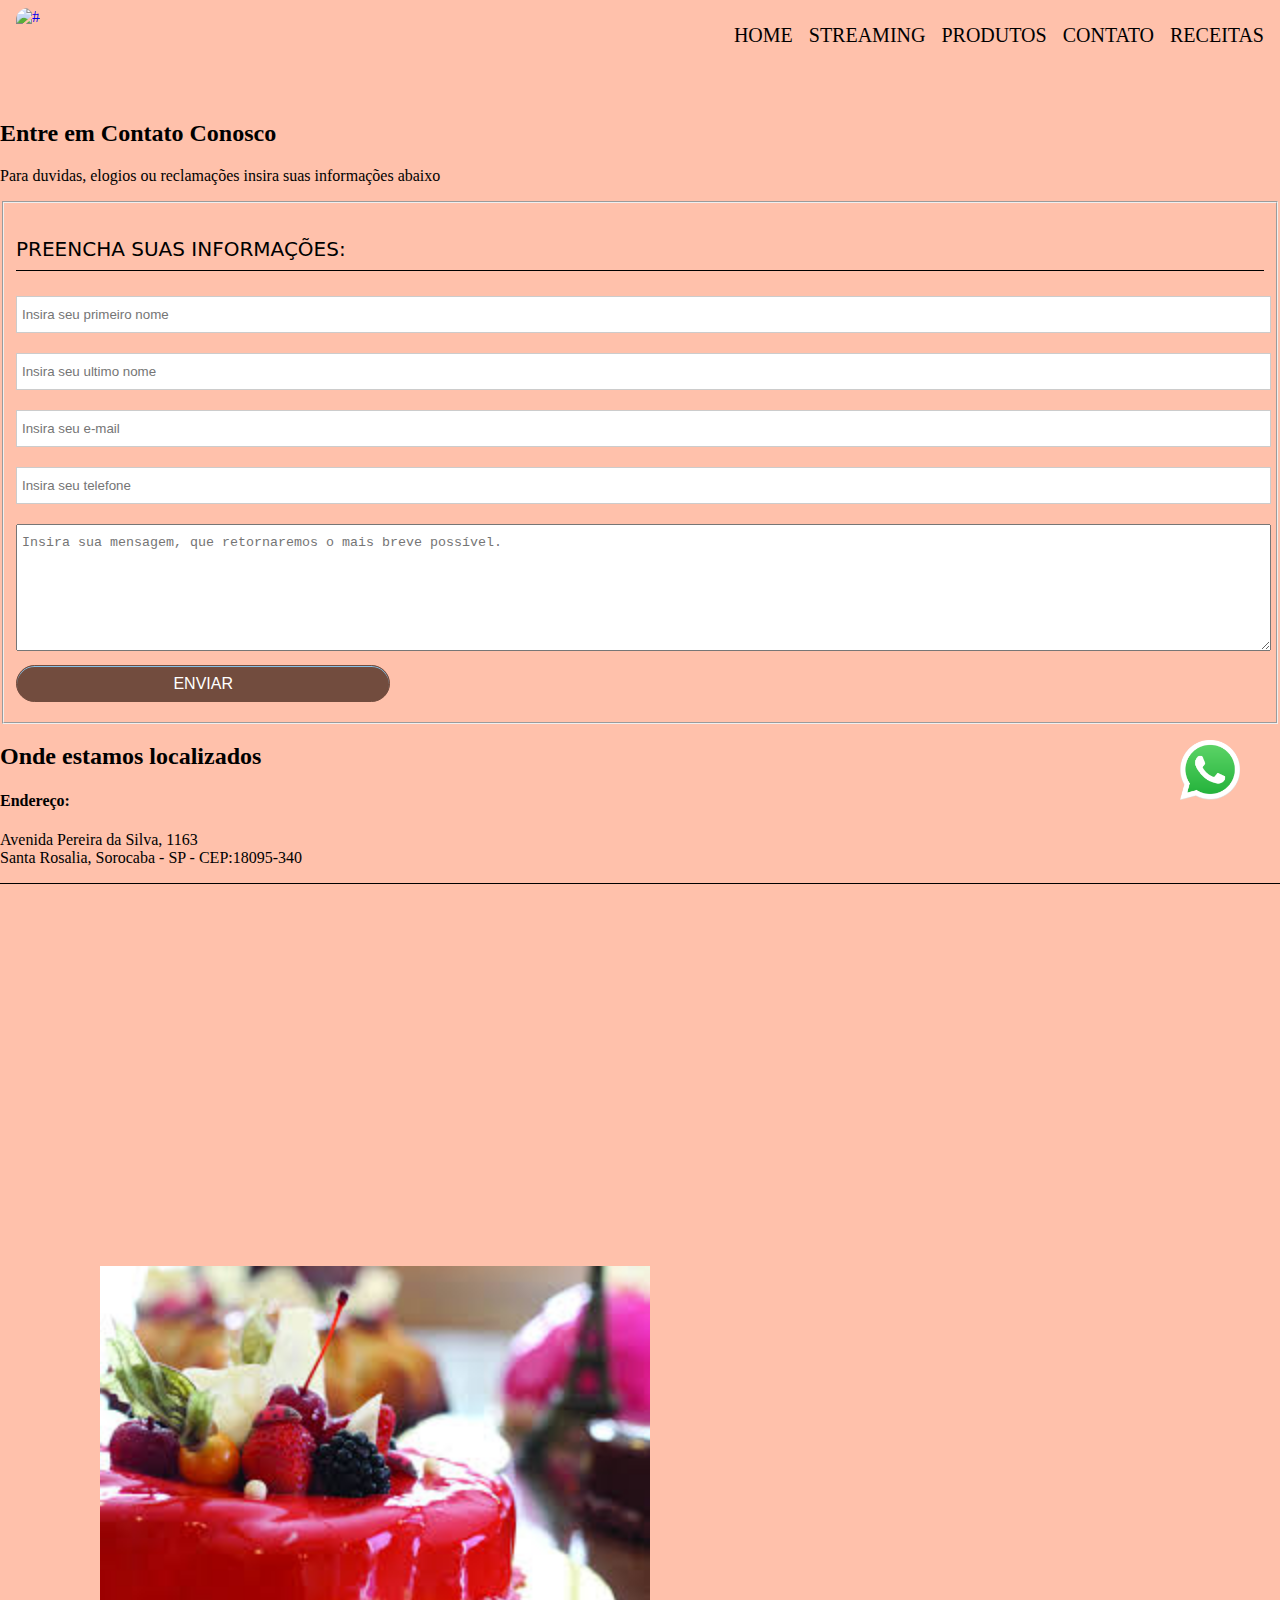
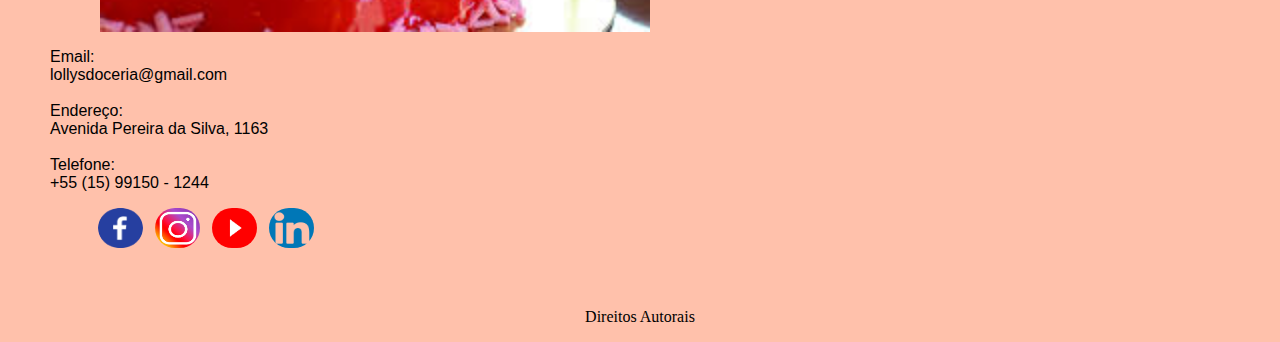
==== commit 233c9e24: "update contatos" ====
--- a/contato.html
+++ b/contato.html
@@ -19,10 +19,11 @@
                 <span id="hamburger"></span>
              </button>
             <ul id="menu" role="menu">
-                <li><a class="linkMenu" href="home.html">Home</a><li>
+                <li><a class="linkMenu" href="home.html" >Home</a><li>
                 <li><a class="linkMenu" href="streaming.html">Streaming</a><li>
                 <li><a class="linkMenu" href="Produtos.html">Produtos</a><li>
                 <li><a class="linkMenu" href="Contato.html">Contato</a><li>
+                <li><a class="linkMenu" href="receitas.html">Receitas</a></li>
             </ul>
         </nav>
 
@@ -149,10 +150,10 @@
                 <!-- Ctrl + Space > Mostra o caminho do objeto dentro de SRC -->
                 <div class="col-md-4">
                     <figure class="redes-sociais">
-                        <a href="https:/facebook.com"><img src="img/redes_sociais/face.png" alt="Facebook"></a>
-                        <a href="https://instagram.com"><img src="./img/redes_sociais/insta.png" alt="Instragam"></a>
-                        <a href="https://youtube.com"><img src="./img/redes_sociais/youtube.png" alt="YouTube"></a>
-                        <a href="https://linkedin.com"><img src="./img/redes_sociais/linkedin.png" alt="Linkedin"></a>
+                        <a href="https:/facebook.com" target="_blank"><img src="img/redes_sociais/face.png" alt="Facebook"></a>
+                        <a href="https://instagram.com" target="_blank"><img src="./img/redes_sociais/insta.png" alt="Instragam"></a>
+                        <a href="https://youtube.com" target="_blank"><img src="./img/redes_sociais/youtube.png" alt="YouTube"></a>
+                        <a href="https://linkedin.com" target="_blank"><img src="./img/redes_sociais/linkedin.png" alt="Linkedin"></a>
                     </figure>
                 </div>
                 <!-- Fim Mídias Sociais -->
--- a/css/contato.css
+++ b/css/contato.css
@@ -8,7 +8,7 @@
   #header #menu a { 
     color: #000000;
     text-decoration: none;
-    font-family: 'Gilda Display', serif;
+    font-family:  'Gilda Display', serif;
     text-transform: uppercase;
     font-size: 1.25em;
     transition: 0.3s;
@@ -178,7 +178,7 @@
     justify-content: center;
     display: flex;
     text-decoration: none;
-    color: #3cb4c4;
+    color: #423730;
     font-size: 18px;
     font-weight: bold;
     margin: 30px 0;
@@ -377,9 +377,9 @@
     -moz-box-shadow: inset 0px 1px 0px 0px #87c0e6;
     -webkit-box-shadow: inset 0px 1px 0px 0px #87c0e6;
     box-shadow: inset 0px 1px 0px 0px #87c0e6;
-    background-color: #297ee6;
+    background-color: #724c3e;
     display: inline-block;
-    border: 1px solid #2489d6;
+    border: 1px solid #724c3e;
     border-radius: 25px;
     color: #fff;
     font-size: 16px;
